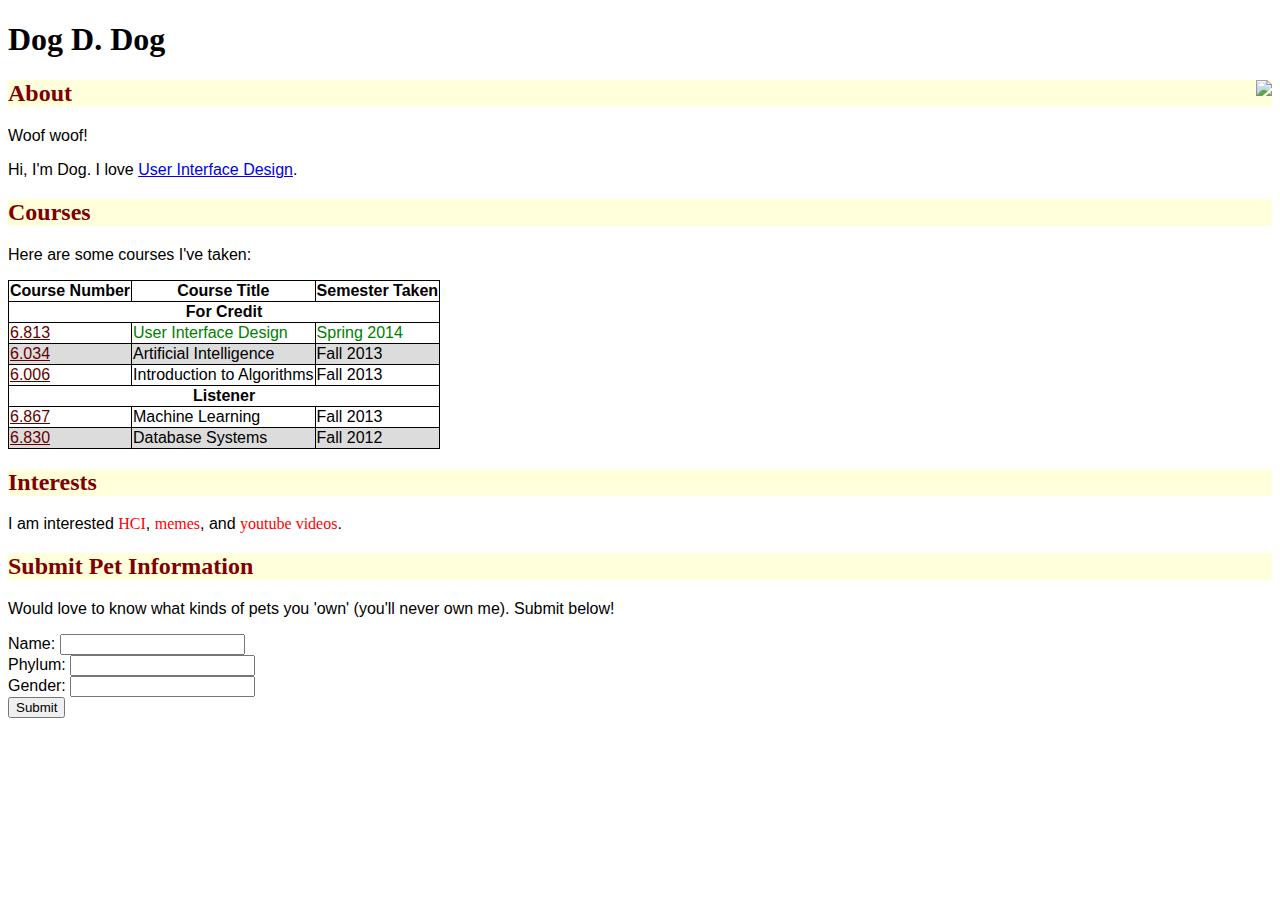
==== index.html @ 0b55a88e "Add files via upload" ====
<!DOCTYPE html>

<!--Here's a worked example of HTML and CSS from Lab 1!
	HTML consists of a hierarchy of elements.
	
	Each element has an opening tag and (most of the time) a closing tag.
	For example, the whole document is enclosed in the html element, delimited by the <html> and </html> tags.
	You can also close tags immediately using a slash before the > symbol: A newline is represented by <br />.

	Each tag can have attributes set as name="value" pairs.
	For example, the image element needs a source URL for the image file: <img src="dog.jpg" />
-->

<html>
<head>
	<!-- The title shows up in the browser toolbar -->
	<title>Dog's Homepage</title>
</head>

<body>
	<!--A header for the page-->
	<h1>Dog D. Dog</h1>

	<!--My photo-->
	<img id="photo" src="http://i.imgur.com/L34Fib6.jpg">	

	<!--Divs and spans can be used to logically and structurally organize your page
		Here we use divs to separate different sections of the page: about, courses, interests and pet information
		* divs are block elements and are separated by newlines or breaks in the page
		* spans are inline elements and are displayed without newlines between them
	-->

	<!--Each div (and any other tag) can have a class and id.
		The class can be shared with other tags.
		The id is unique to this tag.
		The class and id can be selected by CSS rules to style groups of elements differently.
	-->
	<div class="section" id="about">
		<!--An h2 header - smaller than the h1 header-->
		<h2>About</h2>

		<!--<p> tags are paragraphs have newlines before and after them-->
		<p>Woof woof!</p>
		<!--The <a> tag is a link.
			The text between the <a> and </a> tags is the displayed text.
			The href attribute has the link's target URL.-->
		<p>Hi, I'm Dog. I love <a href="http://en.wikipedia.org/wiki/User_interface_design">User Interface Design</a>.</p>		
	</div>

	<div class="section" id="courses">
		<h2>Courses</h2>
		<p>Here are some courses I've taken:</p>

		<!--Tables can be used to group text or images into rows and columns-->
		<table>
			<!--Each <tr> is a row-->
			<tr>
				<!--Each <th> or <td> is a cell.
					The number of cells in a row determines the number of columns in the table.
				-->
				<th>Course Number</th>
				<th>Course Title</th>
				<th>Semester Taken</th>
			</tr>
			<tr>
				<!--A <td> or cell can span multiple columns using the colspan attribute-->
				<td class="enrollheader" colspan=3>For Credit</td>
			</tr>
			<!--We give certain rows the "currentlytaking" class, so we can color them differently in a CSS rule-->
			<tr class="currentlytaking">
				<td><a href="http://stellar.mit.edu/S/course/6/sp14/6.813/index.html">6.813</a></td>
				<td>User Interface Design</td>
				<td>Spring 2014</td>
			</tr>			
			<tr>
				<td><a href="http://ai6034.mit.edu/fall12/index.php?title=Main_Page">6.034</a></td>
				<td>Artificial Intelligence</td>
				<td>Fall 2013</td>
			</tr>
			<tr>
				<td><a href="http://stellar.mit.edu/S/course/6/fa13/6.006/">6.006</a></td>
				<td>Introduction to Algorithms</td>
				<td>Fall 2013</td>
			</tr>
			<tr>
				<td class="enrollheader" colspan=3>Listener</td>
			</tr>
			<tr>
				<td><a href="http://stellar.mit.edu/S/course/6/fa13/6.867/">6.867</a></td>
				<td>Machine Learning</td>
				<td>Fall 2013</td>
			</tr>
			<tr>
				<td><a href="http://db.csail.mit.edu/6.830/index.php">6.830</a></td>
				<td>Database Systems</td>
				<td>Fall 2012</td>
			</tr>
		</table>
	</div>

	<div class="section" id="interests">
		<h2>Interests</h2>
		<!--Spans are displayed inline, but allow you to identify text in CSS rules-->
		I am interested <span class="serious">HCI</span>, <span class="silly">memes</span>, and <span class="silly">youtube videos</span>.
	</div>

	<div class="section" id="petinfo">
		<h2>Submit Pet Information</h2>
		<p>Would love to know what kinds of pets you 'own' (you'll never own me). Submit below!</p>

		<!--A form allows the user/client to input information			
			The 'action' attribute of the <form> is where the information should be sent when the user submits it.
			Here a Python script on the 6.831 server just prints the submitted form information.-->
		<form action="http://courses.csail.mit.edu/6.831/2013/handouts/lab1-html-css/reply.py" method="post">
			<!--The form contains several <input> elements which receive info from the user.
			Each <input> element has a 'type' attribute, which determines if it's a textbox, radio button, etc.-->
			<label for="petname">Name:</label>
			<input id="petname" type="text" name="petname"><br>
			<label for="phylum">Phylum:</label>
			<input id="phylum" type="text" name="phylum"><br>
			<label for="gender">Gender:</label>
			<input id="gender" type="text" name="gender"><br>

			<!--The submit-type input is a button that sends the information as name:value pairs to the form's 'action'-->
		  	<input type="submit" value="Submit">
		</form>
	</div>


	<!--This is the style section.
		It consists of CSS rules, which could also be included as a separate file.-->
	<style>
		/* body tag selector: define a default font. Never use Comic Sans. */
		body {
			font-family: "Comic Sans MS";
		}

		/* .section class selector: set the font of all tags with class="section" */
		.section {
			font-family: arial;
		}

		/* h2 descendants of .section class: set a background color for all h2 text in sections */
		.section h2 {
			background-color: rgb(255,255,220);
			font-family: Georgia;
			color: maroon;
		}

		/* #courses id with <a> tag selector:
			set the hover properties of links within #courses element */
		#courses a:link {
			color:rgb(100,0,0) ;
		}
		#courses a:hover {
			color:red;
		}
		#courses a:active {
			color:white;
		}
		#courses a:visited {
			color:purple;
		}

		/* span tag selector: color all span tags red */
		span {
			color: red;
		}

		/* span with .serious class: set font to Impact */
		span.serious {
			font-family: "Impact";
		}

		/* span with .silly class: set font to Comic Sans */
		span.silly {
			font-family: "Comic Sans MS";
		}		

		/* Put the image on the right */
		#photo { float: right; }

		/* Table Style! */
		/* Put borders around the cells */
		th, td { border: solid 1px black; }
		/* Collapse or 'merge' the borders into each other*/
		table { border-collapse: collapse; }

		/* Color every other row (tr) light grey */
		tr:nth-child(even) {
			background:rgb(220,220,220);
		}

		/* Color green the text of currentlytaking rows */
		tr.currentlytaking {
			color:green;
		}

		/* Align and style the "For Credit" and "Listener" cells */
		td.enrollheader {
			background-color:white;
			text-align:center;
			font-weight:bold;
		}

	</style>
</body>
</html>
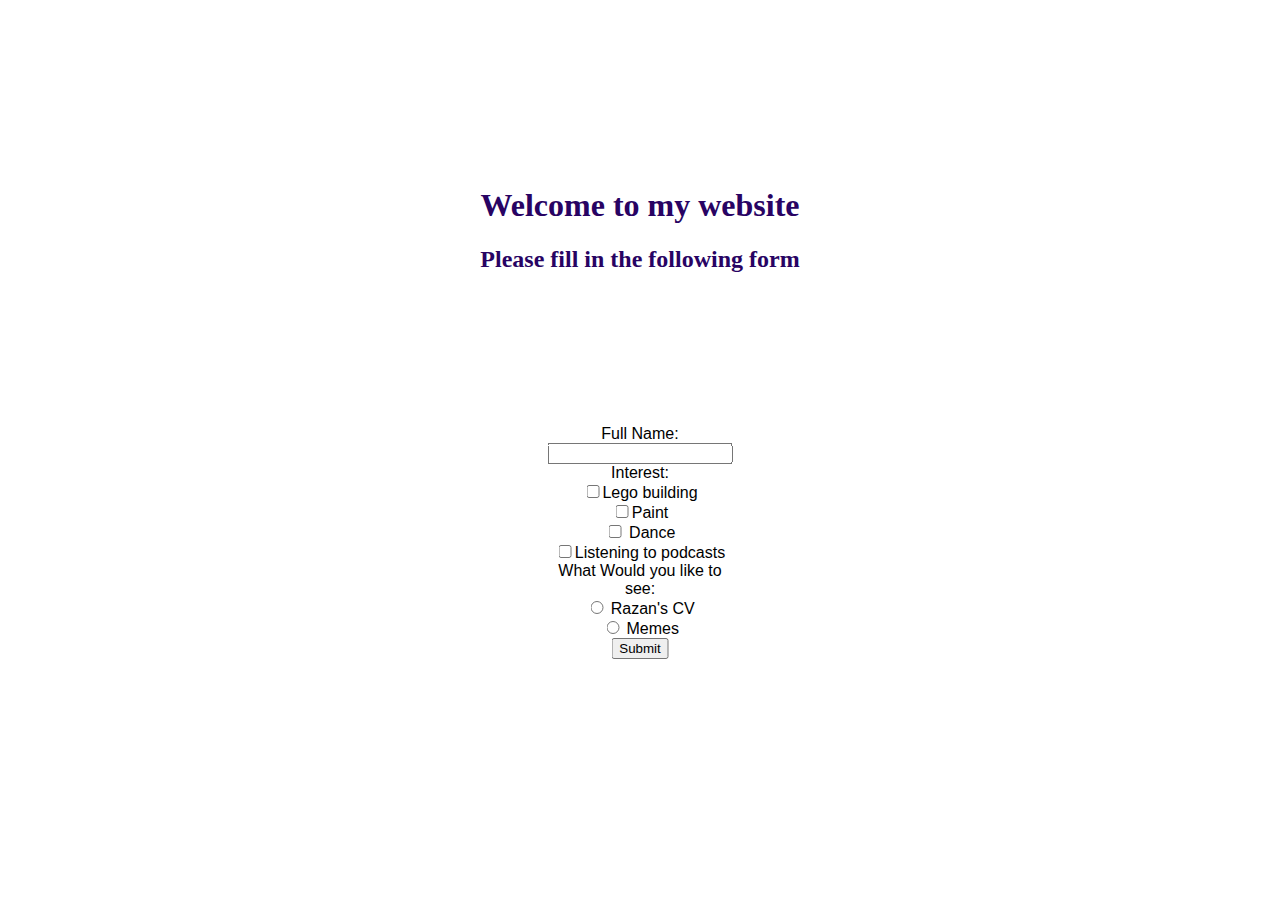
==== commit 53a73c93: "Add files via upload" ====
--- a/index.html
+++ b/index.html
@@ -1,148 +1,149 @@
-<!DOCTYPE html>
-
-<!--Here's a worked example of HTML and CSS from Lab 1!
-	HTML consists of a hierarchy of elements.
-	
-	Each element has an opening tag and (most of the time) a closing tag.
-	For example, the whole document is enclosed in the html element, delimited by the <html> and </html> tags.
-	You can also close tags immediately using a slash before the > symbol: A newline is represented by <br />.
-
-	Each tag can have attributes set as name="value" pairs.
-	For example, the image element needs a source URL for the image file: <img src="dog.jpg" />
--->
-
-<html>
-<head>
-	<!-- The title shows up in the browser toolbar -->
-	<title>Dog's Homepage</title>
-</head>
+<html><head>
+		<!-- The title shows up in the browser toolbar -->
+		<title>Welcome to My website </title>
+		<link rel="stylesheet" type="text/css" href="style.css" >
+		<!-- <script src="script.js"></script> -->
+
+		<script>
+			function radio_input()
+			{
+                
+                
+				var legobuildingv = 0
+				var paintv = 0
+				var dancev = 0
+				var listeningtopodcastsv = 0
+				var RazanPer = 0
+				var intrested = ""
+
+				
+				// Re-direct the browser to the url value
+                
+				if (document.getElementById("rzrz").checked){
+
+					if(document.getElementById("legobuilding").checked){
+						
+						legobuildingv = 25
+						intrested +=" Lego building "						
+
+					}
+					if(document.getElementById("paint").checked){
+						paintv = 25
+						intrested +=" Paint "						
+
+					}
+					if(document.getElementById("dance").checked){
+						dancev = 25
+						intrested +=" Dance "						
+
+
+					}
+			
+					if(document.getElementById("listeningtopodcasts").checked){
+						listeningtopodcastsv = 25
+						intrested +=" Listening to podcasts "						
+
+
+					}
+						RazanPer = legobuildingv + paintv + dancev + listeningtopodcastsv
+						localStorage.setItem("percentage", RazanPer);
+						localStorage.setItem("match_in", intrested);
+
+					
+						window.location.href = "RazanPage.html"
+				}
+				
+				else{
+                    
+					window.location.href = "MemesPage.html"
+				}
+
+			
+
+
+
+
+				
+			}
+			function passvalues() {
+				var fullname= document.getElementById("fullname").value;
+				localStorage.setItem("textvalue", fullname);
+             
+				return false;
+			}
+			
+
+		</script>
+
+	</head>
+
 
 <body>
 	<!--A header for the page-->
-	<h1>Dog D. Dog</h1>
-
-	<!--My photo-->
-	<img id="photo" src="http://i.imgur.com/L34Fib6.jpg">	
-
-	<!--Divs and spans can be used to logically and structurally organize your page
-		Here we use divs to separate different sections of the page: about, courses, interests and pet information
-		* divs are block elements and are separated by newlines or breaks in the page
-		* spans are inline elements and are displayed without newlines between them
-	-->
-
-	<!--Each div (and any other tag) can have a class and id.
-		The class can be shared with other tags.
-		The id is unique to this tag.
-		The class and id can be selected by CSS rules to style groups of elements differently.
-	-->
-	<div class="section" id="about">
-		<!--An h2 header - smaller than the h1 header-->
-		<h2>About</h2>
-
-		<!--<p> tags are paragraphs have newlines before and after them-->
-		<p>Woof woof!</p>
-		<!--The <a> tag is a link.
-			The text between the <a> and </a> tags is the displayed text.
-			The href attribute has the link's target URL.-->
-		<p>Hi, I'm Dog. I love <a href="http://en.wikipedia.org/wiki/User_interface_design">User Interface Design</a>.</p>		
+    
+	<div class="cover-image">
+	<div class="first-text">
+	<h1>Welcome to my website</h1>
+	<p></p>
+    <h2>Please fill in the following form</h2>
+    </div>
+        
+        
+        
 	</div>
-
-	<div class="section" id="courses">
-		<h2>Courses</h2>
-		<p>Here are some courses I've taken:</p>
-
-		<!--Tables can be used to group text or images into rows and columns-->
-		<table>
-			<!--Each <tr> is a row-->
-			<tr>
-				<!--Each <th> or <td> is a cell.
-					The number of cells in a row determines the number of columns in the table.
-				-->
-				<th>Course Number</th>
-				<th>Course Title</th>
-				<th>Semester Taken</th>
-			</tr>
-			<tr>
-				<!--A <td> or cell can span multiple columns using the colspan attribute-->
-				<td class="enrollheader" colspan=3>For Credit</td>
-			</tr>
-			<!--We give certain rows the "currentlytaking" class, so we can color them differently in a CSS rule-->
-			<tr class="currentlytaking">
-				<td><a href="http://stellar.mit.edu/S/course/6/sp14/6.813/index.html">6.813</a></td>
-				<td>User Interface Design</td>
-				<td>Spring 2014</td>
-			</tr>			
-			<tr>
-				<td><a href="http://ai6034.mit.edu/fall12/index.php?title=Main_Page">6.034</a></td>
-				<td>Artificial Intelligence</td>
-				<td>Fall 2013</td>
-			</tr>
-			<tr>
-				<td><a href="http://stellar.mit.edu/S/course/6/fa13/6.006/">6.006</a></td>
-				<td>Introduction to Algorithms</td>
-				<td>Fall 2013</td>
-			</tr>
-			<tr>
-				<td class="enrollheader" colspan=3>Listener</td>
-			</tr>
-			<tr>
-				<td><a href="http://stellar.mit.edu/S/course/6/fa13/6.867/">6.867</a></td>
-				<td>Machine Learning</td>
-				<td>Fall 2013</td>
-			</tr>
-			<tr>
-				<td><a href="http://db.csail.mit.edu/6.830/index.php">6.830</a></td>
-				<td>Database Systems</td>
-				<td>Fall 2012</td>
-			</tr>
-		</table>
-	</div>
-
-	<div class="section" id="interests">
-		<h2>Interests</h2>
-		<!--Spans are displayed inline, but allow you to identify text in CSS rules-->
-		I am interested <span class="serious">HCI</span>, <span class="silly">memes</span>, and <span class="silly">youtube videos</span>.
-	</div>
-
-	<div class="section" id="petinfo">
-		<h2>Submit Pet Information</h2>
-		<p>Would love to know what kinds of pets you 'own' (you'll never own me). Submit below!</p>
-
-		<!--A form allows the user/client to input information			
-			The 'action' attribute of the <form> is where the information should be sent when the user submits it.
-			Here a Python script on the 6.831 server just prints the submitted form information.-->
-		<form action="http://courses.csail.mit.edu/6.831/2013/handouts/lab1-html-css/reply.py" method="post">
-			<!--The form contains several <input> elements which receive info from the user.
-			Each <input> element has a 'type' attribute, which determines if it's a textbox, radio button, etc.-->
-			<label for="petname">Name:</label>
-			<input id="petname" type="text" name="petname"><br>
-			<label for="phylum">Phylum:</label>
-			<input id="phylum" type="text" name="phylum"><br>
-			<label for="gender">Gender:</label>
-			<input id="gender" type="text" name="gender"><br>
-
-			<!--The submit-type input is a button that sends the information as name:value pairs to the form's 'action'-->
-		  	<input type="submit" value="Submit">
-		</form>
-	</div>
-
+    
+	<div class="section" id="firstpage">
+        <body>
+            <form method="GET" action="JavaScript:radio_input()">
+               	 		<div class="form-text">
+                    		Full Name: <input type="text" name="fullname" id="fullname"><br>
+                        	Interest: <br>
+                      
+                            <input type="checkbox" id="legobuilding" name="legobuilding">Lego building<br>
+                            <input type="checkbox" id="paint" name="paint">Paint<br>
+                            <input type="checkbox" id="dance" name="dance"> Dance<br>
+                           <input type="checkbox" id="listeningtopodcasts" name="listeningtopodcasts">Listening to podcasts<br>
+                                            
+                                            
+                            What Would you like to see: <br>
+                            <input type="radio" id="rzrz" name="What Would you like to see" value="RazanCV" > Razan's CV<br>
+                            <input type="radio" id="memes" name="What Would you like to see" value="memes" > Memes <br>
+                            <input type="submit" value="Submit" onclick="passvalues(); " />
+                             <!-- <button id="NextButton"> Start </button>         -->
+                        </div>
+            </form>
+        </body>
+        
+    </div>
+    
+
+
+
+
+
+	
 
 	<!--This is the style section.
 		It consists of CSS rules, which could also be included as a separate file.-->
 	<style>
 		/* body tag selector: define a default font. Never use Comic Sans. */
-		body {
+        body
+        {
+            background-image: url("https://www.ecopetit.cat/wpic/mpic/90-904887_scenery-desktop-backgrounds-desktop-wallpapers-colorful.jpg");
+        }
+        
+        body {
 			font-family: "Comic Sans MS";
 		}
 
 		/* .section class selector: set the font of all tags with class="section" */
 		.section {
 			font-family: arial;
+			text-align: center
 		}
 
 		/* h2 descendants of .section class: set a background color for all h2 text in sections */
 		.section h2 {
-			background-color: rgb(255,255,220);
 			font-family: Georgia;
 			color: maroon;
 		}
@@ -204,5 +205,5 @@
 		}
 
 	</style>
-</body>
-</html>+
+</body></html>
--- a/style.css
+++ b/style.css
@@ -0,0 +1,75 @@
+
+
+.cover-image {
+    /* background-image: linear-gradient(rgba(255, 217, 0, 0.932), rgba(255, 217, 0, 0.932)), url("https://profile.cdn.redecor.com/profile/5cb32d37587504ecfec8879e/profilepic_35d454.jpg"); */
+  
+    
+    height: 50%;
+  
+    /* Position and center the image to scale nicely on all screens */
+    background-position: center;
+    background-repeat: no-repeat;
+    background-size: cover;
+    position: relative;
+ 
+    
+  }
+
+  .first-text {
+    text-align: center;
+    position: absolute;
+    top: 50%;
+    left: 50%;
+    transform: translate(-50%, -50%);
+    color: rgb(40, 3, 99);
+  }
+  .memes-text {
+    text-align: center;
+    position: absolute;
+    top: 20%;
+    left: 50%;
+    transform: translate(-50%, -50%);
+    color: rgb(40, 3, 99);
+  }
+  .title-text{
+    text-align: center;
+    position: absolute;
+    top: 50%;  
+    left: 50%; 
+    transform: translate(-50%, -50%);
+  }
+  .form-text{
+    text-align: center;
+    position: absolute;
+    top: 60%;
+    left: 50%; 
+    transform: translate(-50%, -50%);
+  }
+
+.section{
+    text-align: center;
+    position: absolute;
+    top: 60%;
+    left: 50%;
+    transform: translate(-50%, -50%);
+}
+
+.linkcv{
+  color: rgb(248, 0, 0);
+  text-align: center;
+  position: absolute;
+  top: 70%;
+  left: 50%;
+  font-size:30px;
+  transform: translate(-50%, -50%);
+
+  
+}
+
+.center {
+  margin-top: 15%;
+  display: block;
+  margin-left: auto;
+  margin-right: auto;
+  width: 50%;
+}
